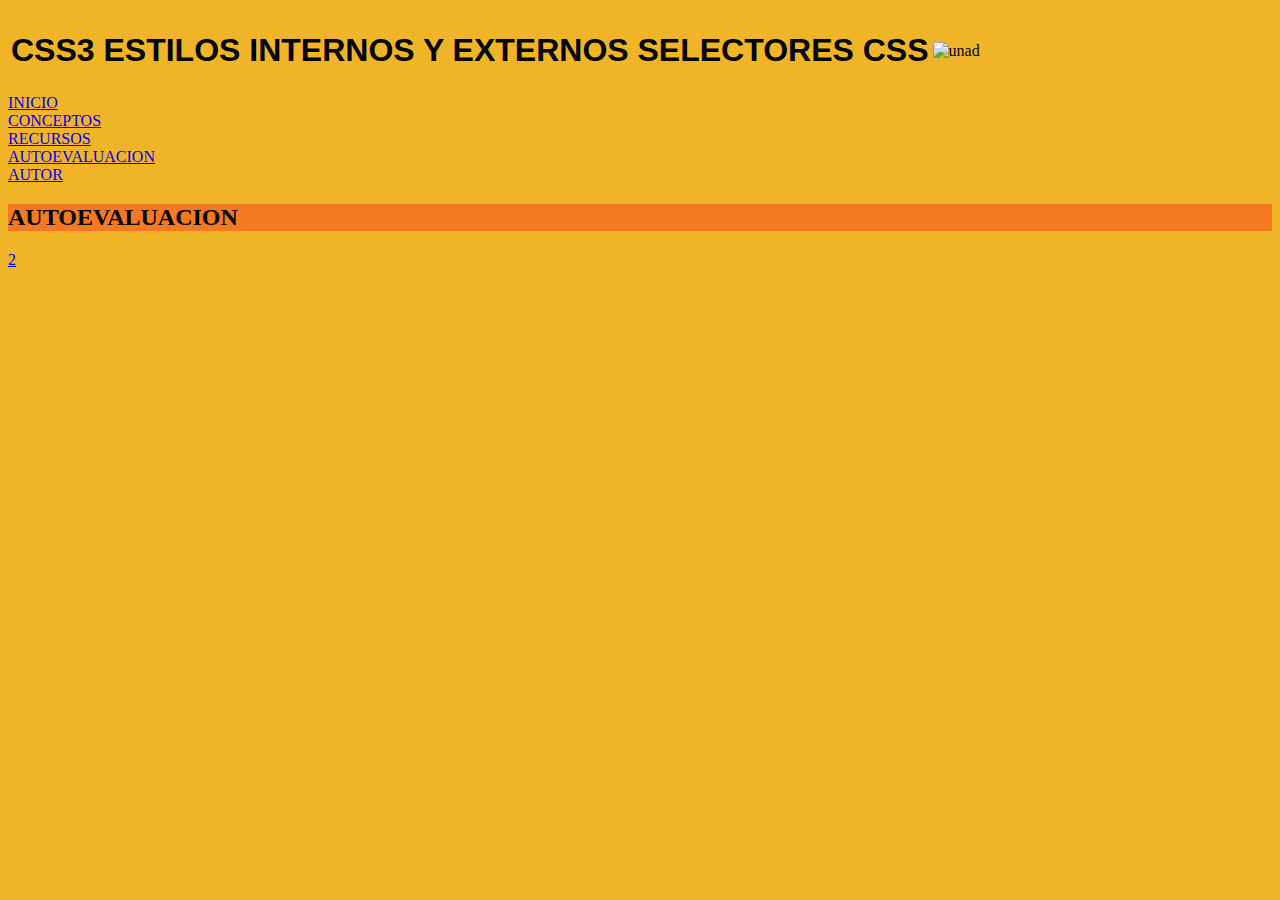
==== Autoevaluacion1.html @ a35ae142 "v7" ====
<!DOCTYPE html>
<html lang="en">
<head>
    <meta charset="UTF-8">
    <meta name="viewport" content="width=device-width, initial-scale=1.0">
    <title>Document</title>
    <link rel="stylesheet" href="estilos .css">
</head>
<body style="background-color: #F0B429;">
    <table>
        <tr>
            <td>
                <h1 class="titulo">CSS3 ESTILOS INTERNOS Y EXTERNOS SELECTORES CSS</h1> 
            </td>
            <td>
                <img src="unad (3).png" alt="unad">
            </td>
        </tr>
    
    </table>
    
    
    <div  id ="mi menu">
        <li id="item"><a href="Inicio.html">INICIO</a></li>
        <li id="item"><a href="Conceptos1.html">CONCEPTOS</a></li>
        <li id="item"><a href="Recursos1.html">RECURSOS</a></li>
        <li id="item"><a href="Autoevaluacion1.html">AUTOEVALUACION</a></li>
        <li id="item"><a href="Autor.html">AUTOR</a></li>
    
    </div>
        <h2 style="background-color:#F47920 ;">AUTOEVALUACION</h2>
        <a href="Autoevaluacion2.html">2</a>
                    
        

        
</body>
</html>
---- estilos .css ----
.titulo{
    text-align: center;
    font-family: 'Franklin Gothic Medium', 'Arial Narrow', Arial, sans-serif;

}

.mi menu{
    
    background-color: #005883;
   
}

.fuenter{
    font-family: 'Franklin Gothic Medium', 'Arial Narrow', Arial, sans-serif;
}
.mifuente{
    width: 80%;
    margin: 40px;
    font-family: 'Franklin Gothic Medium', 'Arial Narrow', Arial, sans-serif;
}
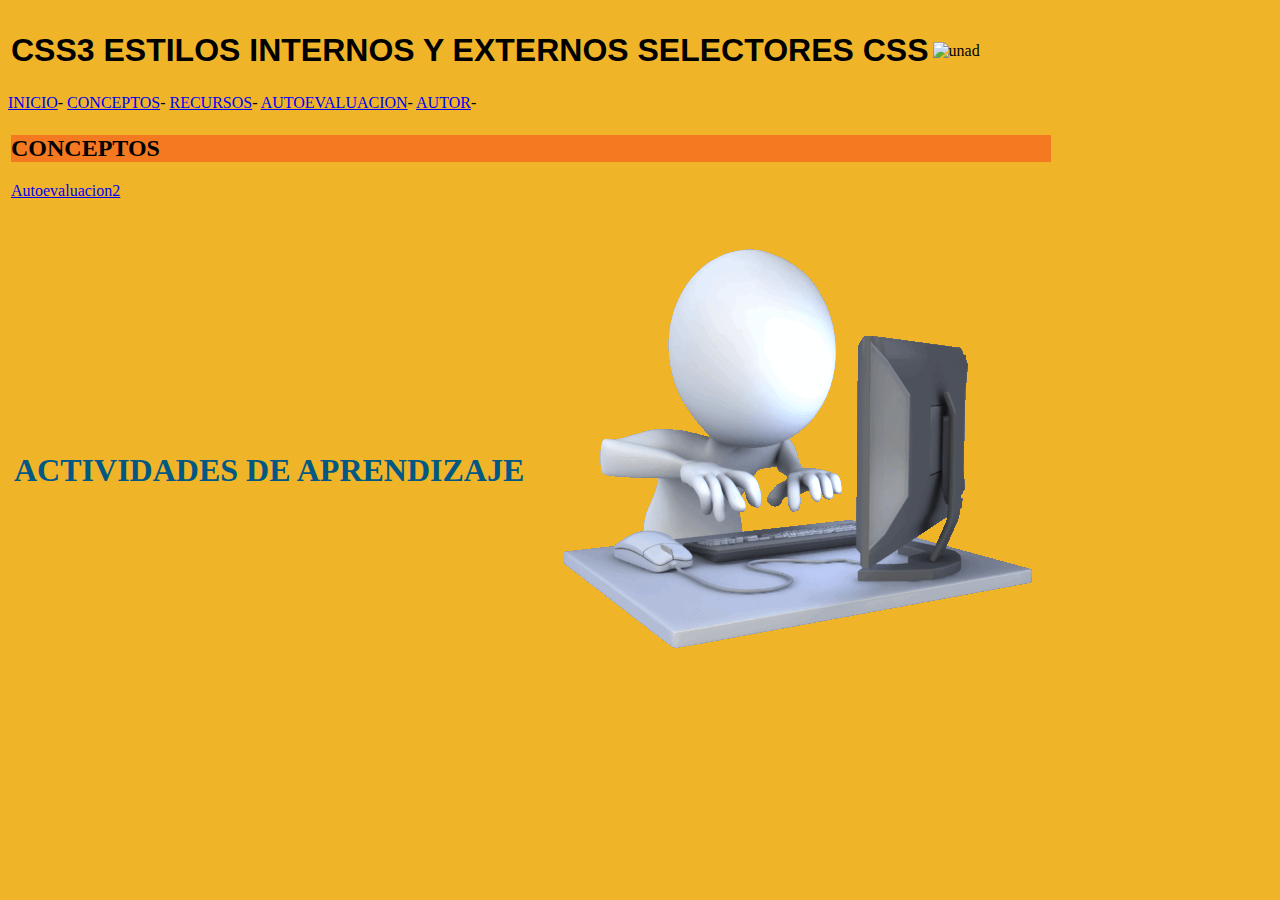
==== commit b5d78c38: "autoevaluacion" ====
--- a/Autoevaluacion1.html
+++ b/Autoevaluacion1.html
@@ -18,18 +18,51 @@
         </tr>
     
     </table>
-    
-    
+
+
     <div  id ="mi menu">
-        <li id="item"><a href="Inicio.html">INICIO</a></li>
-        <li id="item"><a href="Conceptos1.html">CONCEPTOS</a></li>
-        <li id="item"><a href="Recursos1.html">RECURSOS</a></li>
-        <li id="item"><a href="Autoevaluacion1.html">AUTOEVALUACION</a></li>
-        <li id="item"><a href="Autor.html">AUTOR</a></li>
+        <a href="Inicio.html">INICIO</a>-
+        <a href="Conceptos1.html">CONCEPTOS</a>-
+        <a href="Recursos1.html">RECURSOS</a>-
+        <a href="Autoevaluacion1.html">AUTOEVALUACION</a>-
+        <a href="Autor.html">AUTOR</a>-
     
     </div>
-        <h2 style="background-color:#F47920 ;">AUTOEVALUACION</h2>
-        <a href="Autoevaluacion2.html">2</a>
+    
+    <table>
+        <tr>
+            <td>
+                <h2 style="background-color:#F47920 ;">CONCEPTOS</h2>
+    <a href="Autoevaluacion2.html">Autoevaluacion2</a>
+    <P>
+        <table>
+            <TR>
+                <TD>
+                    <H1 style="color:#005883;">
+                        ACTIVIDADES DE APRENDIZAJE 
+                    </H1>
+                </TD>
+                <td>
+
+                </td>
+                <td>
+
+                </td>
+                <td>
+
+                </td>
+                <td>
+
+                </td>
+                <td>
+                    
+                </td>
+                <TD >
+                    
+                    <img src="gif.gif" alt="Funny image">
+                </TD>
+            </TR>
+        </table>
                     
         
 
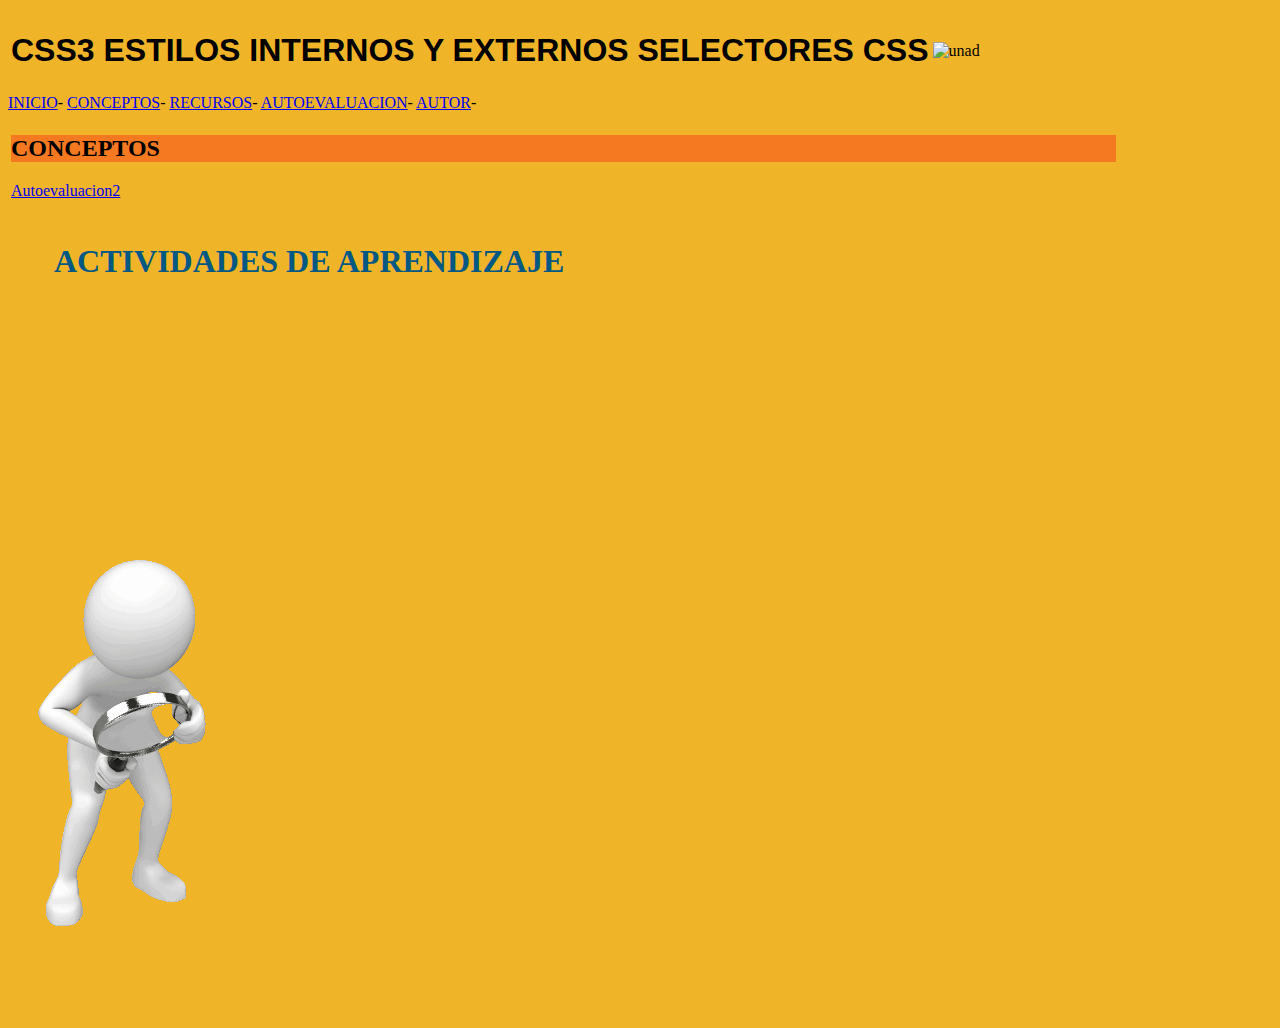
==== commit 4c23ac1f: "autoevaluacion" ====
--- a/Autoevaluacion1.html
+++ b/Autoevaluacion1.html
@@ -32,36 +32,19 @@
     <table>
         <tr>
             <td>
-                <h2 style="background-color:#F47920 ;">CONCEPTOS</h2>
+    <h2 style="background-color:#F47920 ;">CONCEPTOS</h2>
+                
     <a href="Autoevaluacion2.html">Autoevaluacion2</a>
-    <P>
+    
         <table>
             <TR>
                 <TD>
                     <H1 style="color:#005883;">
-                        ACTIVIDADES DE APRENDIZAJE 
+                       <p style="margin: 40px;"> ACTIVIDADES DE APRENDIZAJE </p>
                     </H1>
-                </TD>
-                <td>
-
-                </td>
-                <td>
-
-                </td>
-                <td>
-
-                </td>
-                <td>
-
-                </td>
-                <td>
-                    
-                </td>
-                <TD >
-                    
-                    <img src="gif.gif" alt="Funny image">
-                </TD>
-            </TR>
+                    <img src="gif6.gif" alt="Funny image">
+            
+            <iframe width="795" height="690" frameborder="0" src="https://es.educaplay.com/juego/7693507-sopa_de_letras_css3_estilos.html"></iframe>
         </table>
                     
         
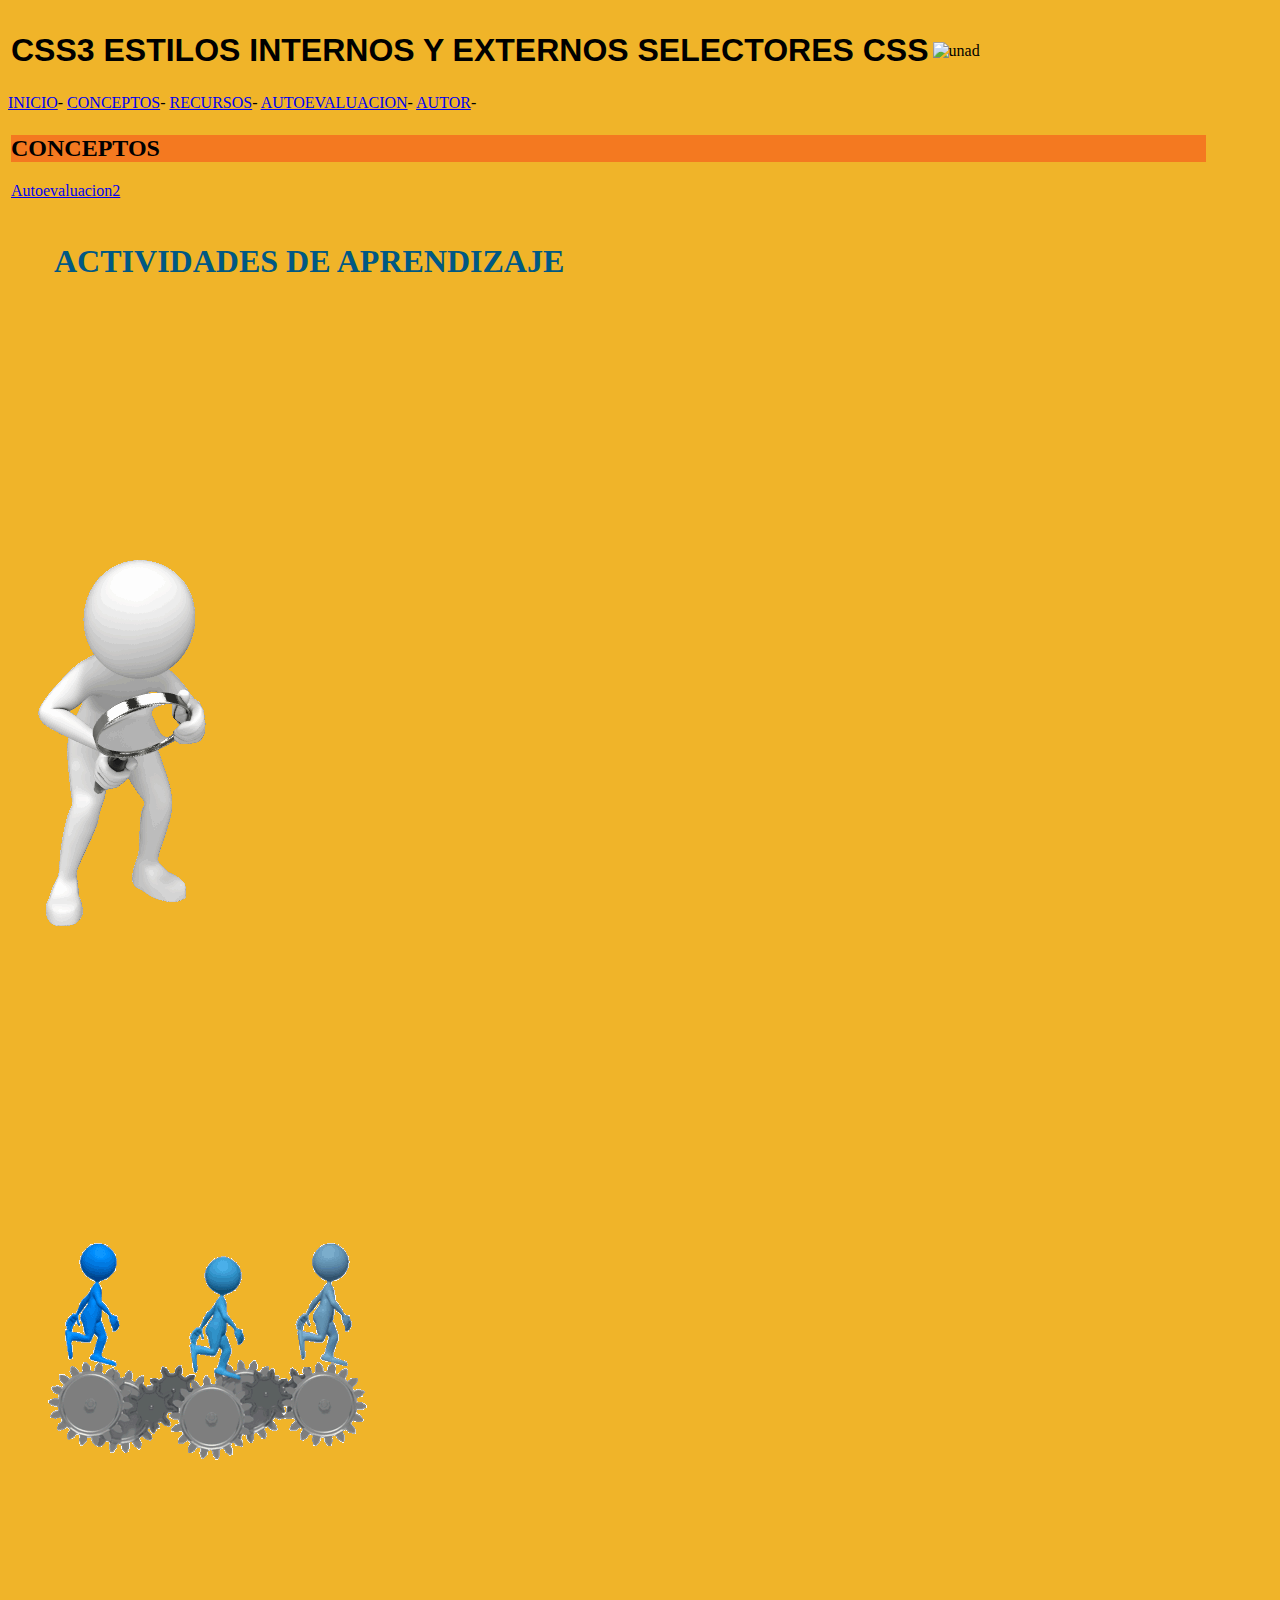
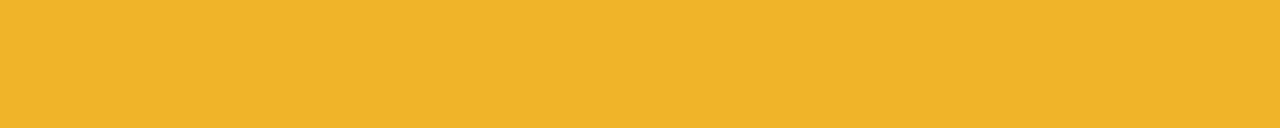
==== commit d88ea186: "v3" ====
--- a/Autoevaluacion1.html
+++ b/Autoevaluacion1.html
@@ -45,8 +45,21 @@
                     <img src="gif6.gif" alt="Funny image">
             
             <iframe width="795" height="690" frameborder="0" src="https://es.educaplay.com/juego/7693507-sopa_de_letras_css3_estilos.html"></iframe>
+            
         </table>
-                    
+                <table>
+                    <tr>
+                        <td>
+                            <img src="gif5.gif" alt="gif">
+                        </td>
+                        
+                        <td>
+                           
+                            
+                            <iframe width="795" height="690" frameborder="0" src="https://es.educaplay.com/juego/7736652-estilos_internos_y_externos.html"></iframe>
+                        </td>
+                    </tr>
+                </table>    
         
 
         
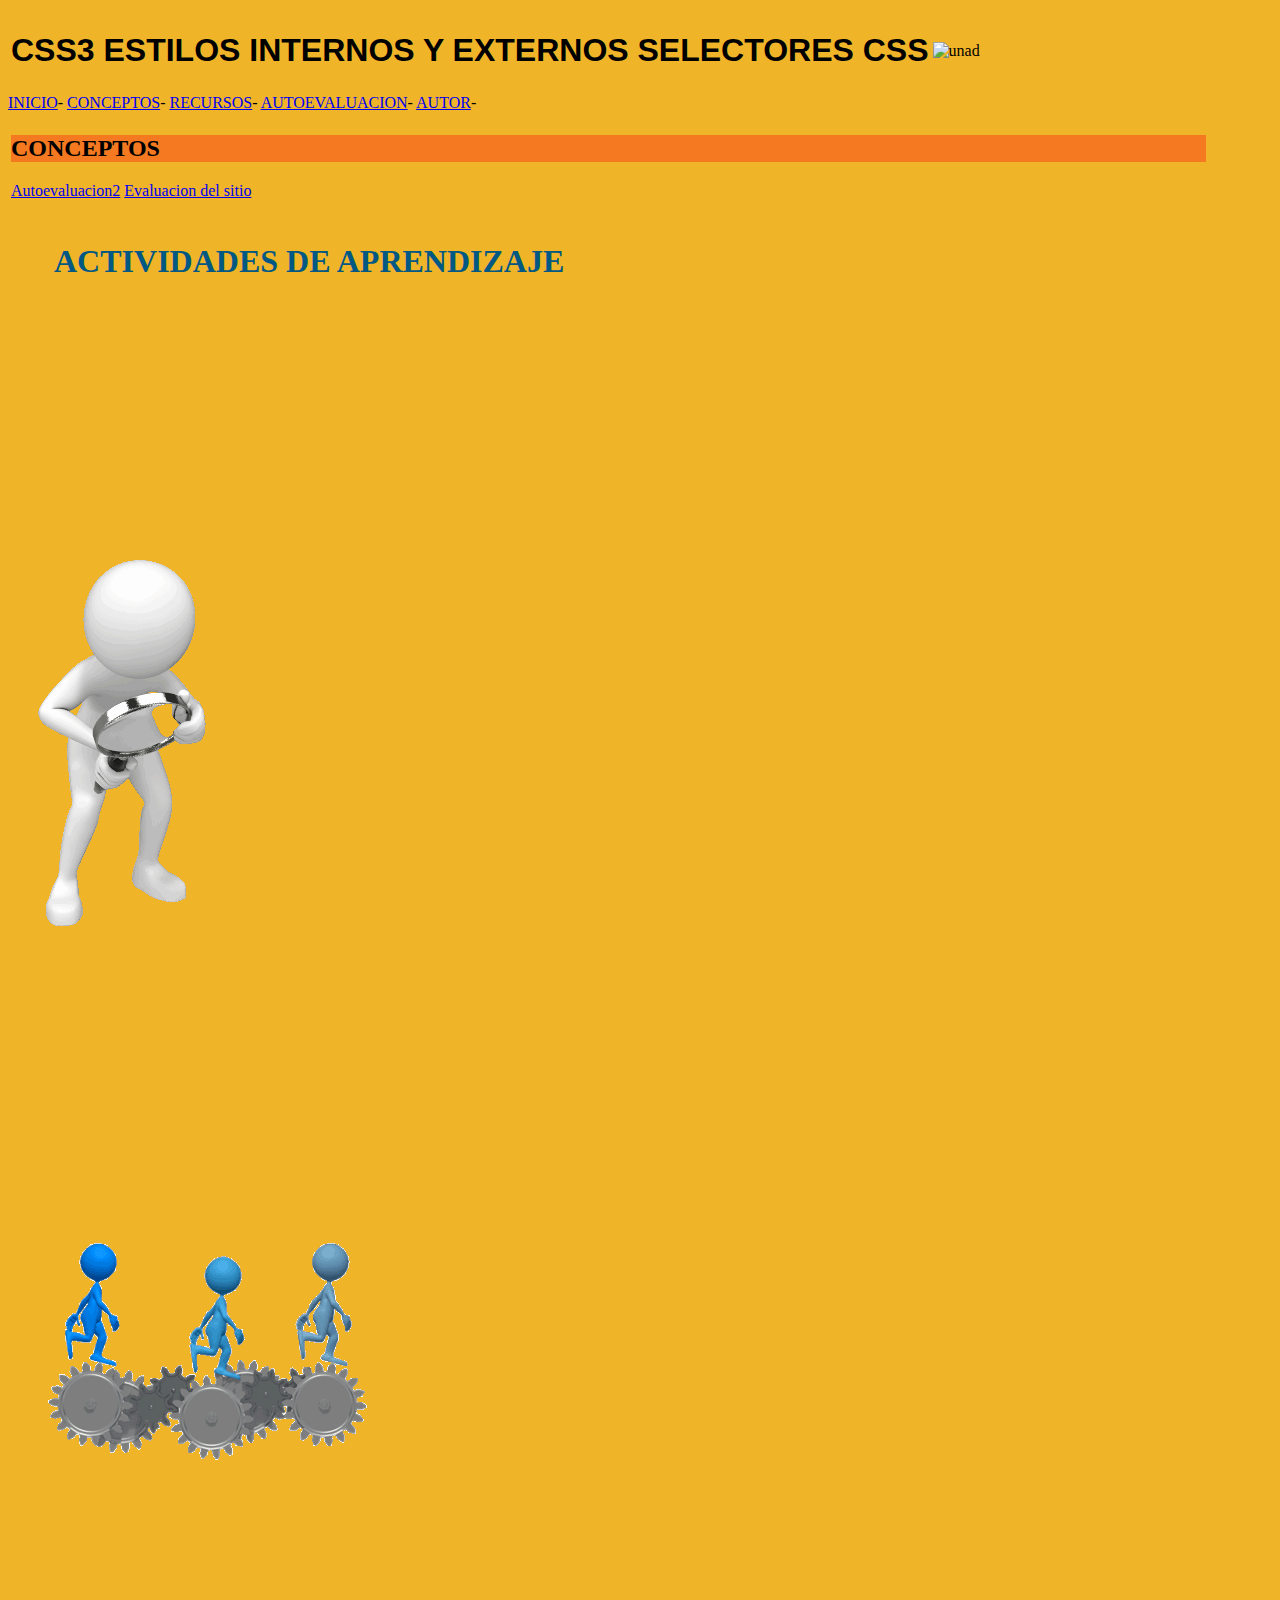
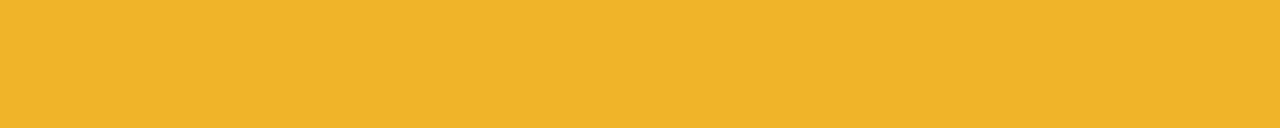
==== commit c593e352: "evaluacion" ====
--- a/Autoevaluacion1.html
+++ b/Autoevaluacion1.html
@@ -35,6 +35,8 @@
     <h2 style="background-color:#F47920 ;">CONCEPTOS</h2>
                 
     <a href="Autoevaluacion2.html">Autoevaluacion2</a>
+    <a href="evaluacion del sitio web.html">Evaluacion del sitio</a>
+    
     
         <table>
             <TR>
